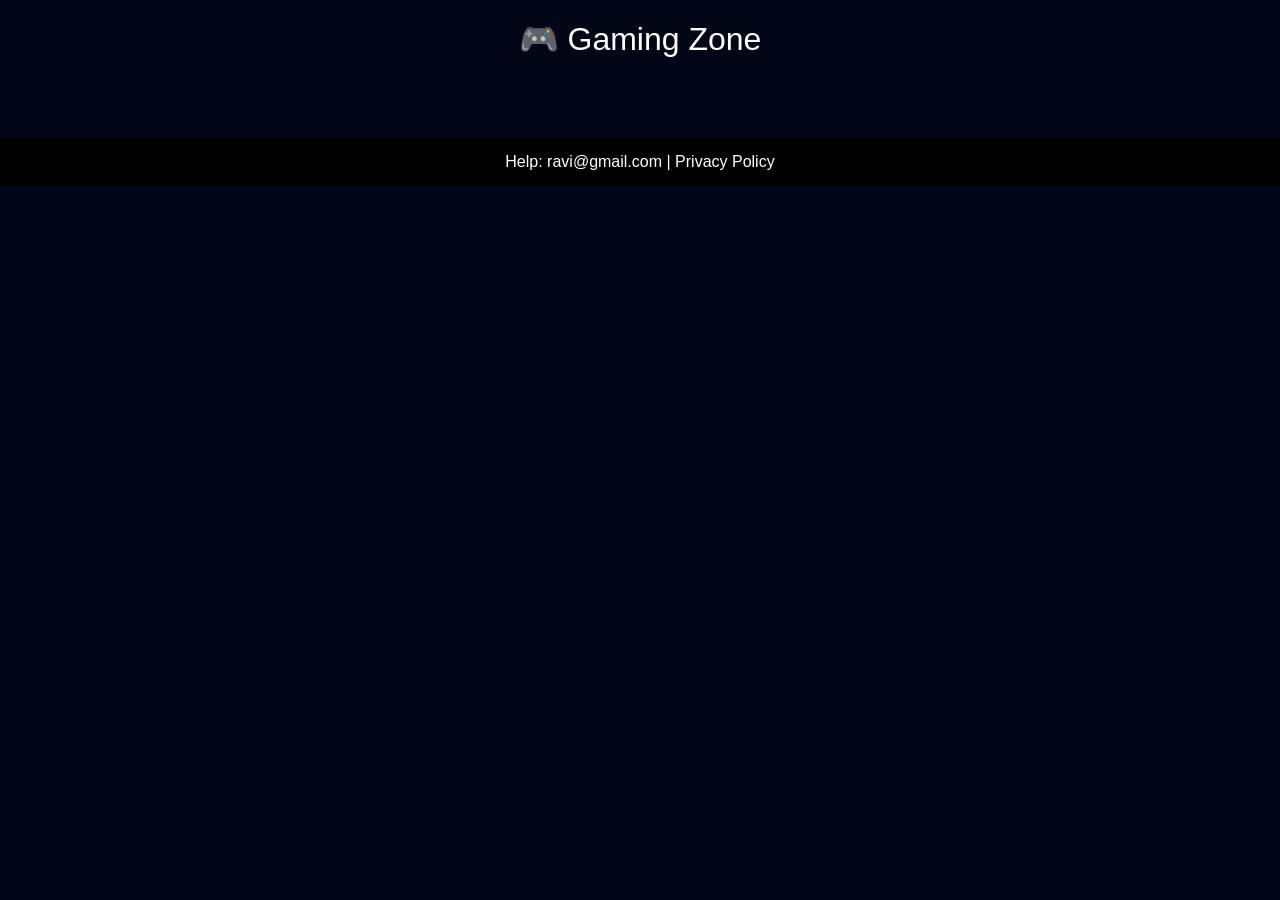
==== frontend/index.html @ 7039818c "gaming project" ====
<!DOCTYPE html>
<html>
<head>
<title>Gaming Zone</title>

<style>
body {
    margin: 0;
    font-family: Arial;
    background: #020617;
    color: white;
}

/* header */
header {
    text-align: center;
    padding: 20px;
    font-size: 2rem;
}

/* grid */
.container {
    display: grid;
    grid-template-columns: repeat(auto-fit, minmax(250px,1fr));
    gap: 25px;
    padding: 20px;
}

/* card */
.card {
    background: #0f172a;
    border-radius: 15px;
    overflow: hidden;
    cursor: pointer;
    transform-style: preserve-3d;
    transition: transform 0.3s;
}

/* 3D hover effect */
.card:hover {
    transform: rotateY(10deg) scale(1.05);
}

/* image */
.card img {
    width: 100%;
    height: 180px;
    object-fit: cover;
}

/* game name */
.game-name {
    text-align: center;
    padding: 12px;
    font-size: 18px;
    transition: 0.3s;
}

/* 3D text effect */
.game-name:hover {
    transform: perspective(500px) rotateX(15deg) scale(1.1);
    color: cyan;
}

/* footer */
footer {
    text-align: center;
    padding: 15px;
    background: black;
    margin-top: 20px;
}
</style>

</head>

<body>

<header>🎮 Gaming Zone</header>

<div class="container" id="games"></div>

<footer>
Help: ravi@gmail.com | Privacy Policy
</footer>

<script>
fetch('http://localhost:5000/games')
.then(res => res.json())
.then(data => {
    const container = document.getElementById("games");

    data.forEach(game => {
        const card = document.createElement("div");
        card.className = "card";

        card.innerHTML = `
            <img src="${game.image}">
            <div class="game-name">${game.name}</div>
        `;

        card.onclick = () => {
            window.location.href = "game.html?id=" + game.id;
        };

        container.appendChild(card);
    });
});
</script>

</body>
</html>
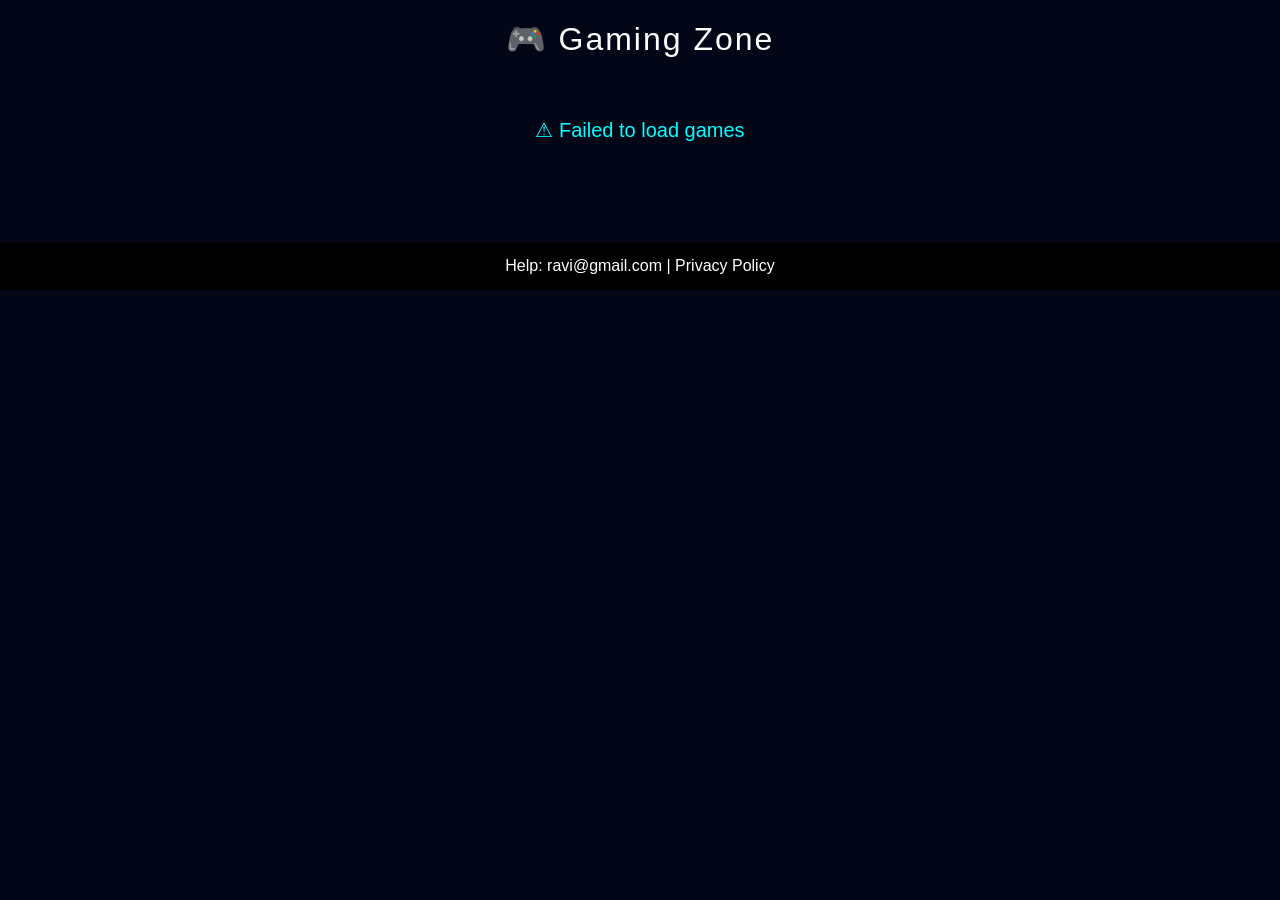
==== commit bf4fbbec: "docker + jenkins setup" ====
--- a/frontend/index.html
+++ b/frontend/index.html
@@ -16,6 +16,7 @@
     text-align: center;
     padding: 20px;
     font-size: 2rem;
+    letter-spacing: 2px;
 }
 
 /* grid */
@@ -33,12 +34,14 @@
     overflow: hidden;
     cursor: pointer;
     transform-style: preserve-3d;
-    transition: transform 0.3s;
+    transition: transform 0.3s, box-shadow 0.3s;
+    position: relative;
 }
 
 /* 3D hover effect */
 .card:hover {
     transform: rotateY(10deg) scale(1.05);
+    box-shadow: 0 0 25px cyan;
 }
 
 /* image */
@@ -46,6 +49,12 @@
     width: 100%;
     height: 180px;
     object-fit: cover;
+    transition: transform 0.5s;
+}
+
+/* zoom image on hover */
+.card:hover img {
+    transform: scale(1.1);
 }
 
 /* game name */
@@ -59,6 +68,14 @@
 /* 3D text effect */
 .game-name:hover {
     transform: perspective(500px) rotateX(15deg) scale(1.1);
+    color: cyan;
+}
+
+/* loading */
+.loading {
+    text-align: center;
+    font-size: 20px;
+    padding: 40px;
     color: cyan;
 }
 
@@ -77,6 +94,7 @@
 
 <header>🎮 Gaming Zone</header>
 
+<div class="loading" id="loading">Loading games...</div>
 <div class="container" id="games"></div>
 
 <footer>
@@ -84,9 +102,16 @@
 </footer>
 
 <script>
-fetch('http://localhost:5000/games')
+
+// 🔥 IMPORTANT FIX: use EC2 public IP instead of localhost
+const API_URL = "http://44.204.137.194:5000/games";
+
+fetch(API_URL)
 .then(res => res.json())
 .then(data => {
+
+    document.getElementById("loading").style.display = "none";
+
     const container = document.getElementById("games");
 
     data.forEach(game => {
@@ -94,7 +119,7 @@
         card.className = "card";
 
         card.innerHTML = `
-            <img src="${game.image}">
+            <img src="${game.image}" alt="${game.name}">
             <div class="game-name">${game.name}</div>
         `;
 
@@ -104,8 +129,14 @@
 
         container.appendChild(card);
     });
+})
+
+.catch(err => {
+    document.getElementById("loading").innerText = "⚠ Failed to load games";
+    console.error(err);
 });
+
 </script>
 
 </body>
-</html>
+</html>
